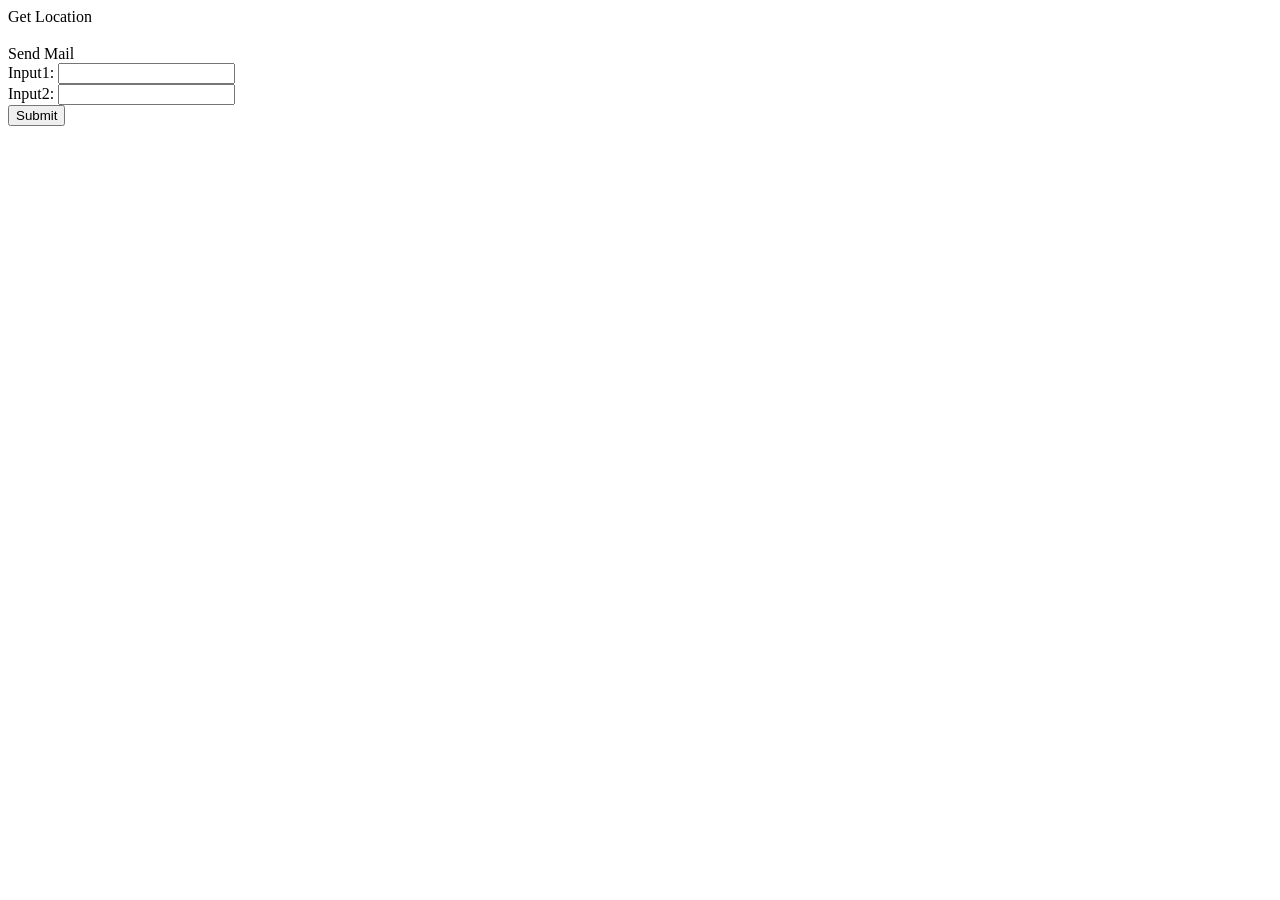
==== index.html @ 42d157cd "Update index.html" ====
<!DOCTYPE html>
<html>
<head>
<title>SG Klinik Geolocator</title>
<meta name="description" content="SihatGusi - Your content on a map, any place and any time!">
<meta content="width=device-width, initial-scale=1.0, maximum-scale=1.0, user-scalable=no" name="viewport">
<script type="text/javascript" async src="script.js"></script>
<link type="text/css" rel="stylesheet" media="all" href="style.css">
</head>
<body onload="getLocation()">
  <header>Get Location</header>
  <h3 id="data"></h3>
  <a id="send">Send Mail</a>
  
  <form id='test-form'>
  Input1: <input name='input1'><br>
  Input2: <input name='input2'><br>
  <input type='submit'>
</form>
<script>
  var testForm = document.getElementById('test-form');
  testForm.onsubmit = function(event) {
    event.preventDefault();

    var request = new XMLHttpRequest();
    // POST to httpbin which returns the POST data as JSON
    request.open('POST', 'https://httpbin.org/post', /* async = */ false);

    var formData = new FormData(document.getElementById('test-form'));
    request.send(formData);

    console.log(request.response);
  }
</script>

  
</body>
</html>
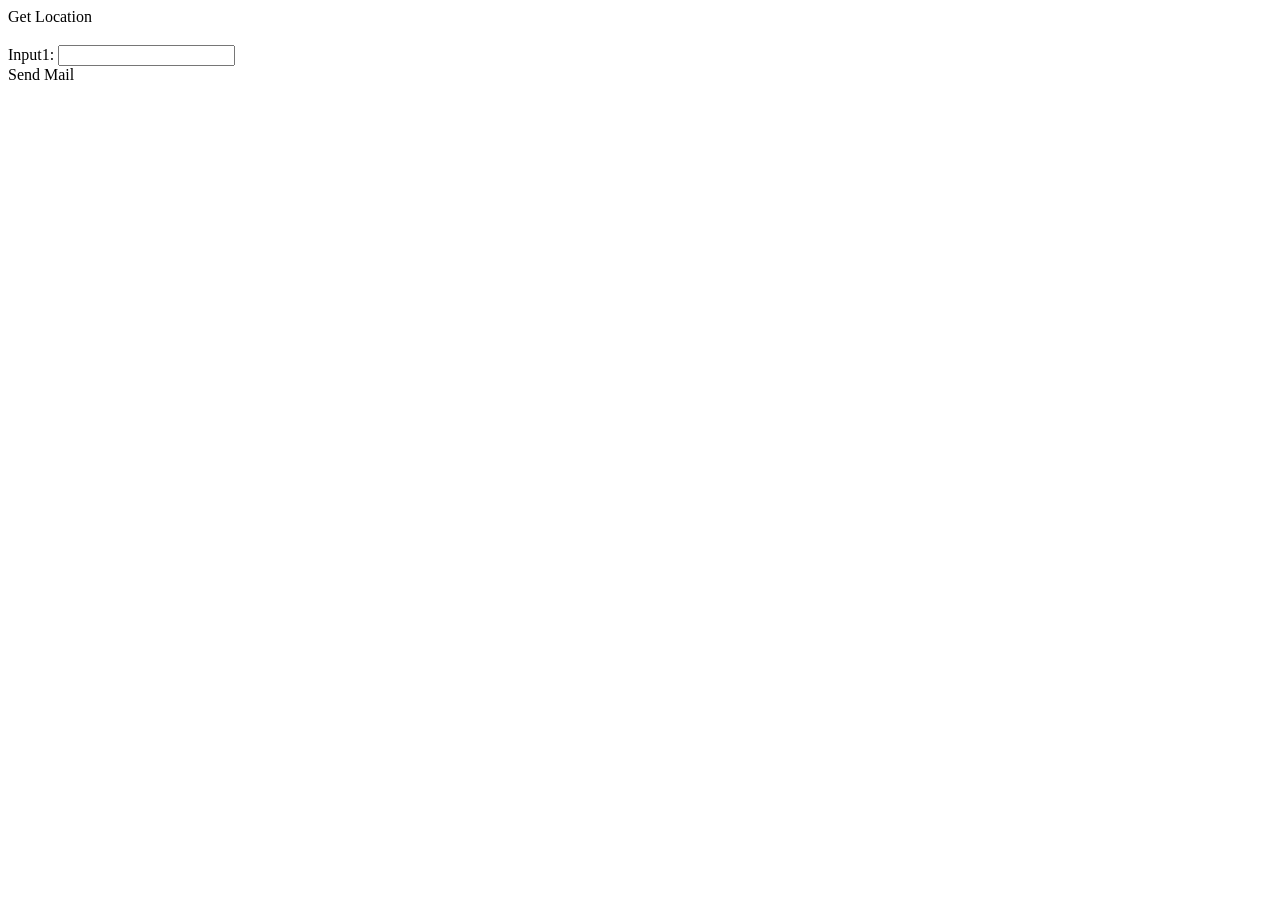
==== commit 2274280e: "Update index.html" ====
--- a/index.html
+++ b/index.html
@@ -10,29 +10,9 @@
 <body onload="getLocation()">
   <header>Get Location</header>
   <h3 id="data"></h3>
+  Input1: <input name='input1'><br>
   <a id="send">Send Mail</a>
   
-  <form id='test-form'>
-  Input1: <input name='input1'><br>
-  Input2: <input name='input2'><br>
-  <input type='submit'>
-</form>
-<script>
-  var testForm = document.getElementById('test-form');
-  testForm.onsubmit = function(event) {
-    event.preventDefault();
-
-    var request = new XMLHttpRequest();
-    // POST to httpbin which returns the POST data as JSON
-    request.open('POST', 'https://httpbin.org/post', /* async = */ false);
-
-    var formData = new FormData(document.getElementById('test-form'));
-    request.send(formData);
-
-    console.log(request.response);
-  }
-</script>
-
   
 </body>
 </html>
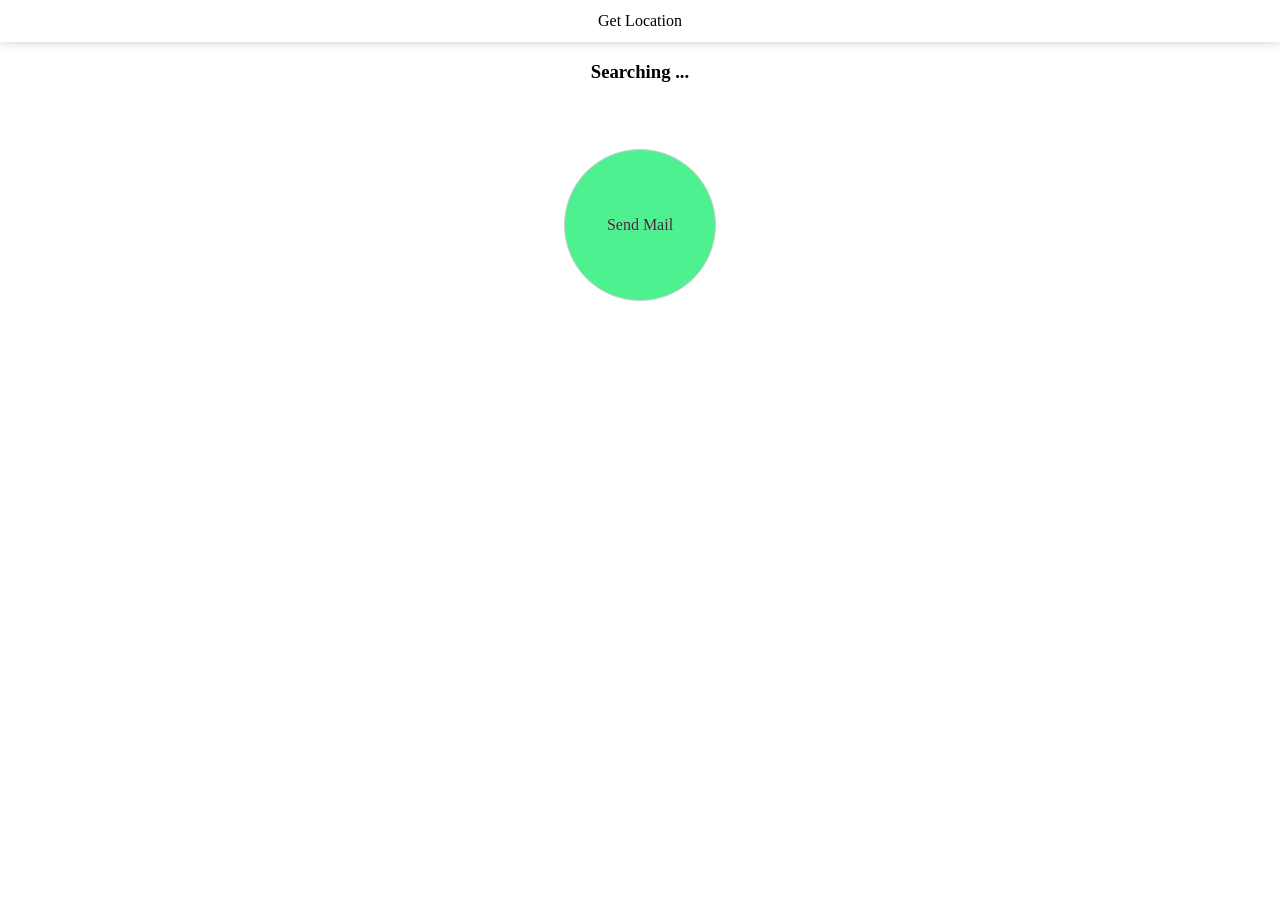
==== commit 4eec269f: "Add files via upload" ====
--- a/index.html
+++ b/index.html
@@ -1,8 +1,8 @@
 <!DOCTYPE html>
 <html>
 <head>
-<title>SG Klinik Geolocator</title>
-<meta name="description" content="SihatGusi - Your content on a map, any place and any time!">
+<title>Sihatgusi Clinic Geolocator</title>
+<meta name="description" content="SihatGusi - Share your location on a map, any place and any time!">
 <meta content="width=device-width, initial-scale=1.0, maximum-scale=1.0, user-scalable=no" name="viewport">
 <script type="text/javascript" async src="script.js"></script>
 <link type="text/css" rel="stylesheet" media="all" href="style.css">
@@ -10,9 +10,6 @@
 <body onload="getLocation()">
   <header>Get Location</header>
   <h3 id="data"></h3>
-  Input1: <input name='input1'><br>
-  <a id="send">Send Mail</a>
-  
-  
+  <a id="send" class="button4" style="background-color:#4ef18f">Send Mail</a>
 </body>
 </html>
--- a/style.css
+++ b/style.css
@@ -0,0 +1,37 @@
+body {
+ text-align: center;
+  margin: 0;
+}
+
+header {
+  box-shadow: 0 0 10px #ccc;
+  margin: 0;
+  padding: 12px;
+  background: url('applogo.png') no-repeat 0 50%;
+}
+
+#data {
+  text-align:left;
+  height: 70px;
+  display: inline-block;
+}
+
+#send {
+  border: 1px solid #ccc;
+  display: block;
+  border-radius: 100px;
+  width: 150px;
+  height: 150px;
+  line-height: 150px;
+  text-align: center;
+  background: #f8f8f8;
+  text-decoration: none;
+  color: #333;
+  text-shadow: 0 0 1px #ccc;
+  margin: 0 auto;
+  -webkit-tap-highlight-color: rgba(0, 0, 0, 0);
+}
+
+#send:hover {
+  background: #f5f5f5;
+}
